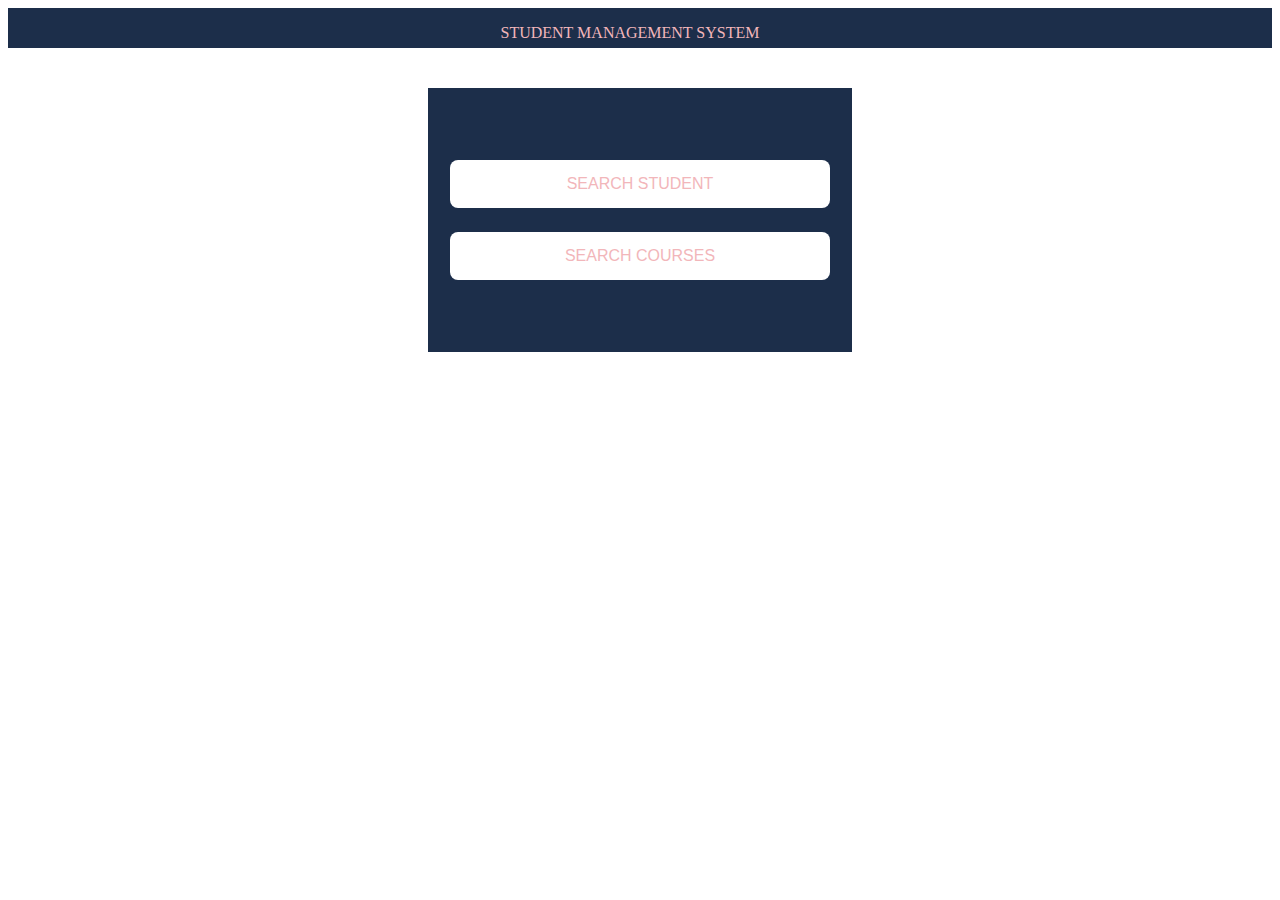
==== index.html @ 117a6888 "neww" ====
<!DOCTYPE html>
<html>
	<head>
		<title>register</title>
		<link rel="stylesheet" href="styleintern.css">
	</head>
	<body>
		<header>
			<p class="pip">STUDENT MANAGEMENT SYSTEM</p>
		</header>
		<section id="studentDetails">
			<div class="content-wrap">
	           <button class="pop">SEARCH STUDENT</button>
	           <button class="pop">SEARCH COURSES</button>
			</div>
		</section>
	</body>
</html>
---- styleintern.css ----
/*selector{
	propery: value;
}*/

body
{
	background-color : #ffffff;
    
    
}
header {
	display: flex;
	justify-content: center;
	padding-right:  20px;
	color: white;
	height: 40px;
	background: #1c2e4a;


}
#studentDetails{
	margin-top: 40px;
	display: flex;
	justify-content: center;
	align-items: center;

}
.content-wrap{
	justify-content: center;
	padding: 0 20px;
	display: flex;
	flex-direction: column;
	background: #1c2e4a;
	width: 30vw;
	padding-top: 60px;
	padding-bottom: 60px;
	
}

.pop{
 border-radius: 8px;
 background: white; 
  border: none;
  color:  #f2b6ba;
  padding: 15px 32px;

  text-align: center;
  text-decoration: none;
  display: inline-block;
  font-size: 16px;
  margin: 12px 2px;
  cursor: pointer;
}

.pip{
	color: #f2b6ba;
}

#search-text-input{
    border-top:thin solid  #e5e5e5;
    border-right:thin solid #e5e5e5;
    border-bottom:0;
    border-left:thin solid  #e5e5e5;
    box-shadow:0px 1px 1px 1px #e5e5e5;
    float:left;
    height:17px;
    margin:.8em 0 0 .5em; 
    outline:0;
    padding:.4em 0 .4em .6em; 
    width:183px; 
}
   
#button-holder{
    background-color:#f1f1f1;
    border-top:thin solid #e5e5e5;
    box-shadow:1px 1px 1px 1px #e5e5e5;
    cursor:pointer;
    float:left;
    height:27px;
    margin:11px 0 0 0;
    text-align:center;
    width:50px;
}
   
#button-holder img{
    margin:4px;
    width:20px; 
}

.button-holder{
	float: right;
}
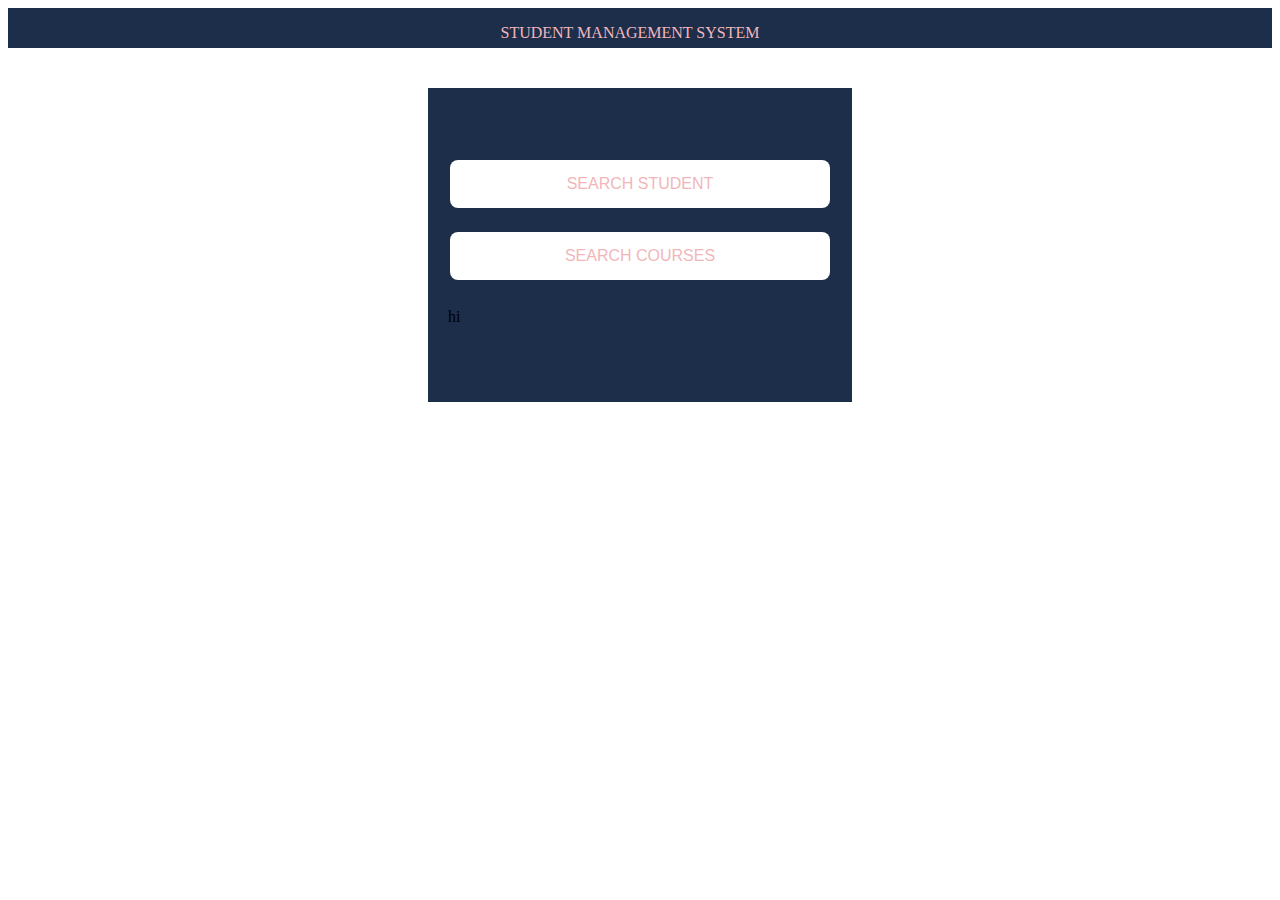
==== commit 9db203a3: "Adding paragraph" ====
--- a/index.html
+++ b/index.html
@@ -1,18 +1,22 @@
 <!DOCTYPE html>
 <html>
-	<head>
-		<title>register</title>
-		<link rel="stylesheet" href="styleintern.css">
-	</head>
-	<body>
-		<header>
-			<p class="pip">STUDENT MANAGEMENT SYSTEM</p>
-		</header>
-		<section id="studentDetails">
-			<div class="content-wrap">
-	           <button class="pop">SEARCH STUDENT</button>
-	           <button class="pop">SEARCH COURSES</button>
-			</div>
-		</section>
-	</body>
+
+<head>
+	<title>register</title>
+	<link rel="stylesheet" href="styleintern.css">
+</head>
+
+<body>
+	<header>
+		<p class="pip">STUDENT MANAGEMENT SYSTEM</p>
+	</header>
+	<section id="studentDetails">
+		<div class="content-wrap">
+			<button class="pop">SEARCH STUDENT</button>
+			<button class="pop">SEARCH COURSES</button>
+			<p>hi</p>
+		</div>
+	</section>
+</body>
+
 </html>